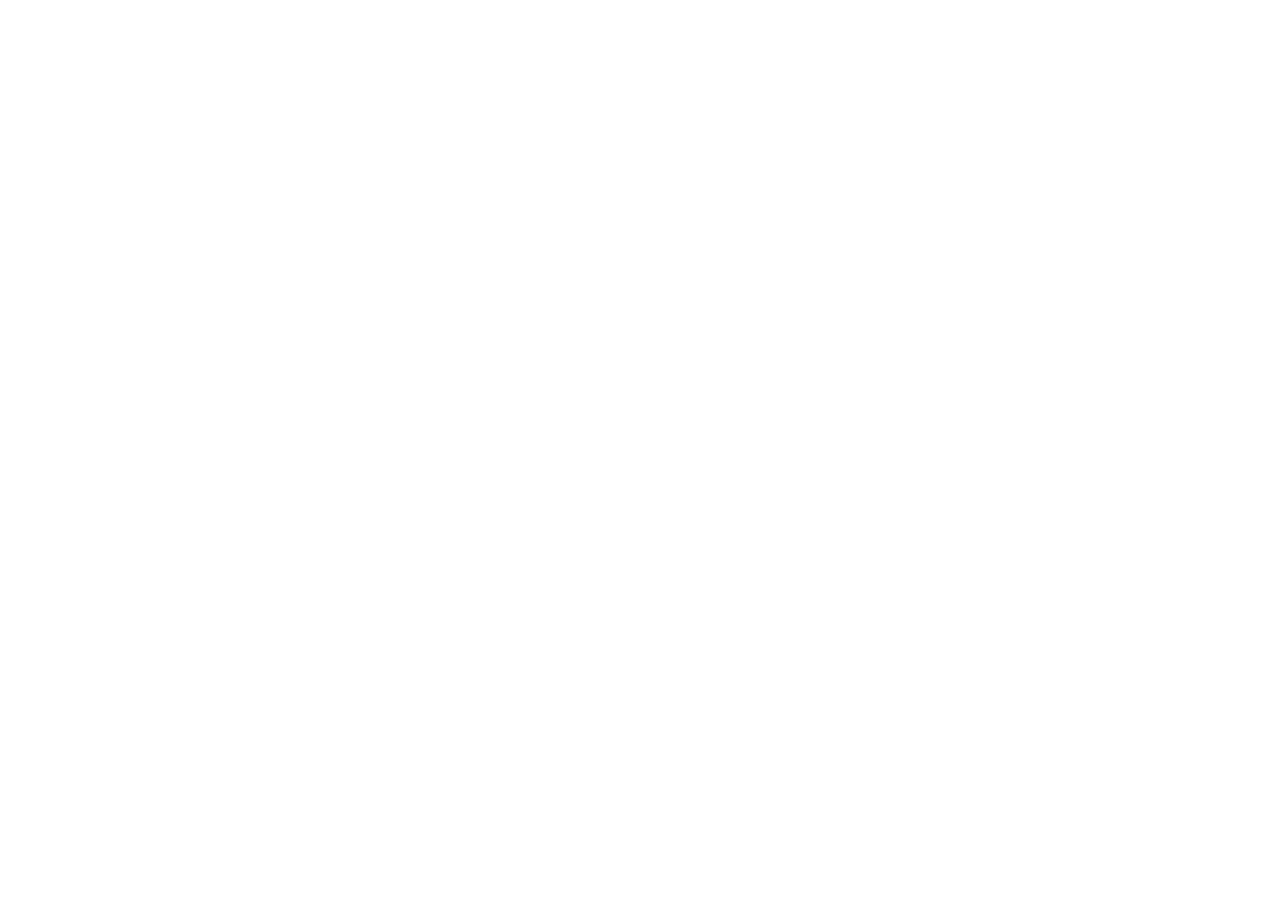
==== Baisc-JS/Drill/Events/index.html @ a18d1919 "Bit formating" ====
<!--Drills From Teach-->

<!DOCTYPE html>
<html lang="en">

<head>
  <meta charset="UTF-8">
  <meta name="viewport" content="width=device-width, initial-scale=1.0">
  <title>Events || JS</title>
  <style>

  </style>
</head>

<body>

  


  <script>

  </script>
</body>

</html>

<!-- Drill From YT(Teach) -->

<!-- <!DOCTYPE html>
<html lang="en">

<head>
  <meta charset="UTF-8">
  <meta name="viewport" content="width=device-width, initial-scale=1.0">
  <title>Document</title>
</head>

<body>

</body>

</html> -->
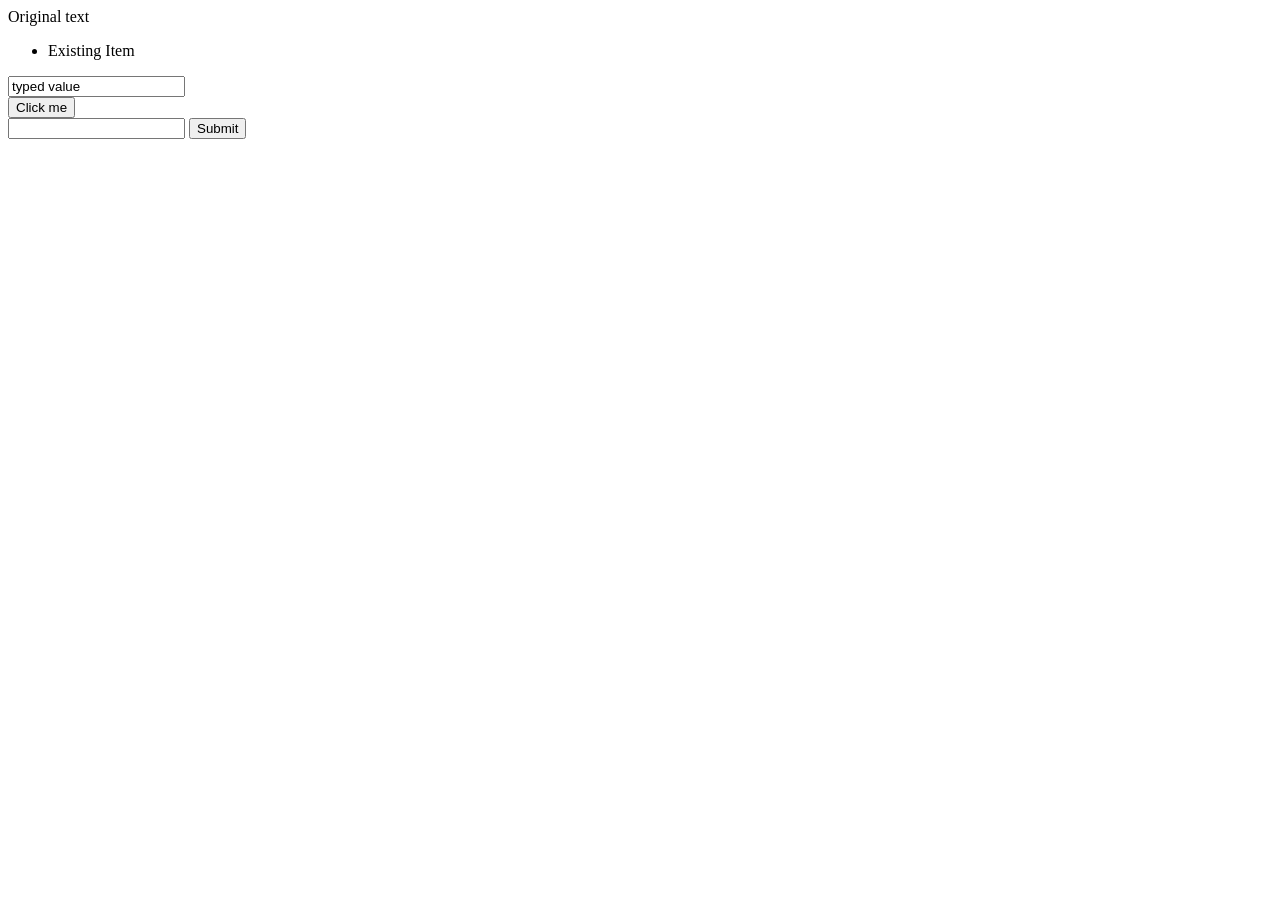
==== commit c25a5a73: "new" ====
--- a/Baisc-JS/Drill/Events/index.html
+++ b/Baisc-JS/Drill/Events/index.html
@@ -7,19 +7,39 @@
   <meta charset="UTF-8">
   <meta name="viewport" content="width=device-width, initial-scale=1.0">
   <title>Events || JS</title>
+
   <style>
+    .highlight {
+      background: red;
+    }
+  </style>
 
-  </style>
 </head>
 
 <body>
 
-  
+  <div id="box">Original text</div>
+  <ul id="list">
+    <li>Existing Item</li>
+  </ul>
+  <input id="myInput" value="typed value" />
+  <br>
+  <button id="myBtn">Click me</button>
 
+  <br>
+
+  <form>
+
+    <input type="name" id="Names">
+
+    <input type="submit" id="submit">
+
+  </form>
 
   <script>
 
   </script>
+
 </body>
 
 </html>
